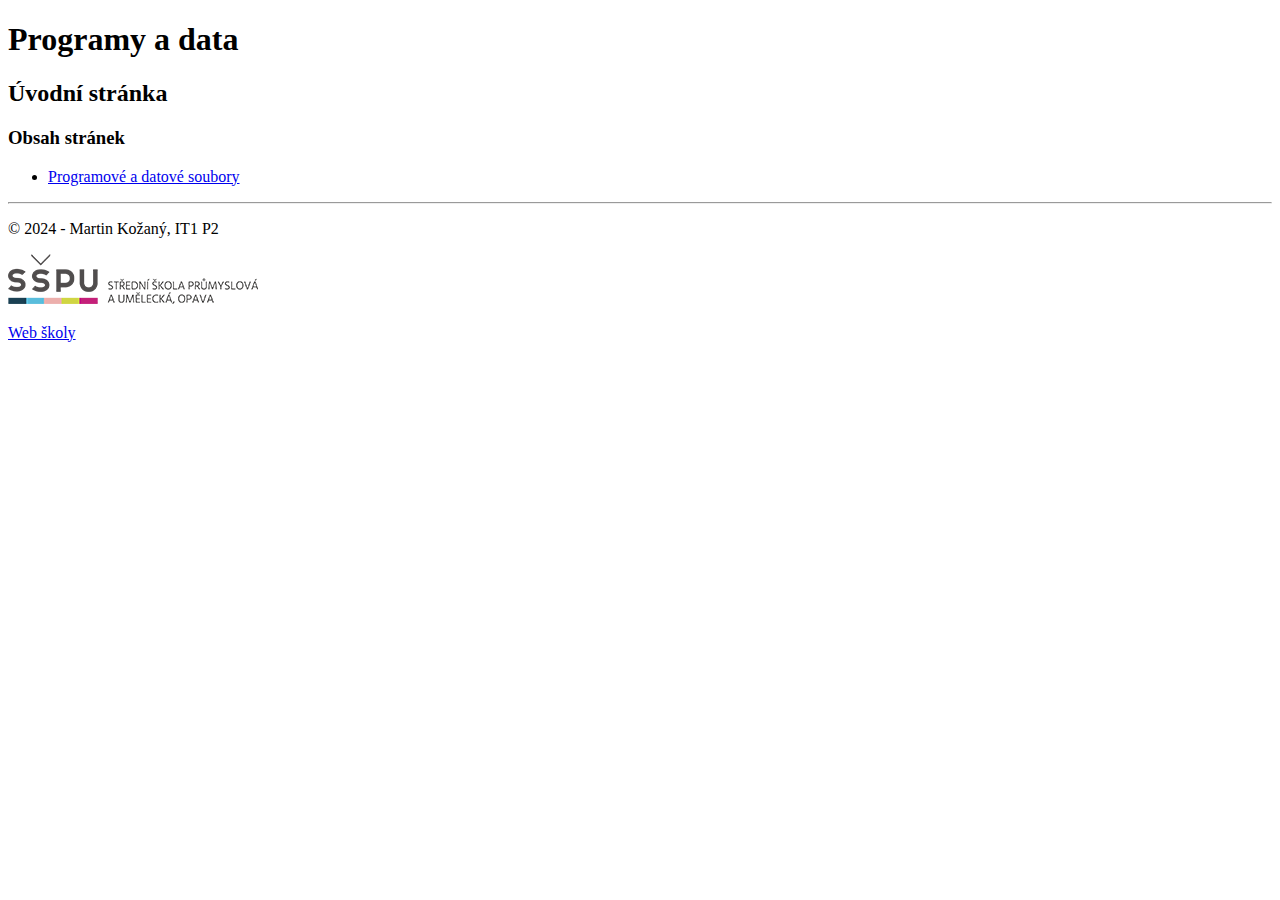
==== index.html @ b2090f3c "oprava zapati" ====
<!DOCTYPE html>
<html lang="cs">
  <head>
    <meta charset="UTF-8" />
    <meta name="viewport" content="width=device-width, initial-scale=1.0" />
    <title>Programy a data | Úvodní stránka</title>
  </head>

  <body>
    <h1>Programy a data</h1>
    <h2>Úvodní stránka</h2>
    <h3>Obsah stránek</h3>
    <ul>
      <li><a href="a/index.html">Programové a datové soubory</a></li>
    </ul>
    <footer>
      <hr />
      <p>&copy; 2024 - Martin Kožaný, IT1 P2</p>
      <p><img src="./img/skola-logo.png" alt="Školní logo" /></p>
      <p><a href="https://www.sspu-opava.cz" target="_blank">Web školy</a></p>
    </footer>
  </body>
</html>
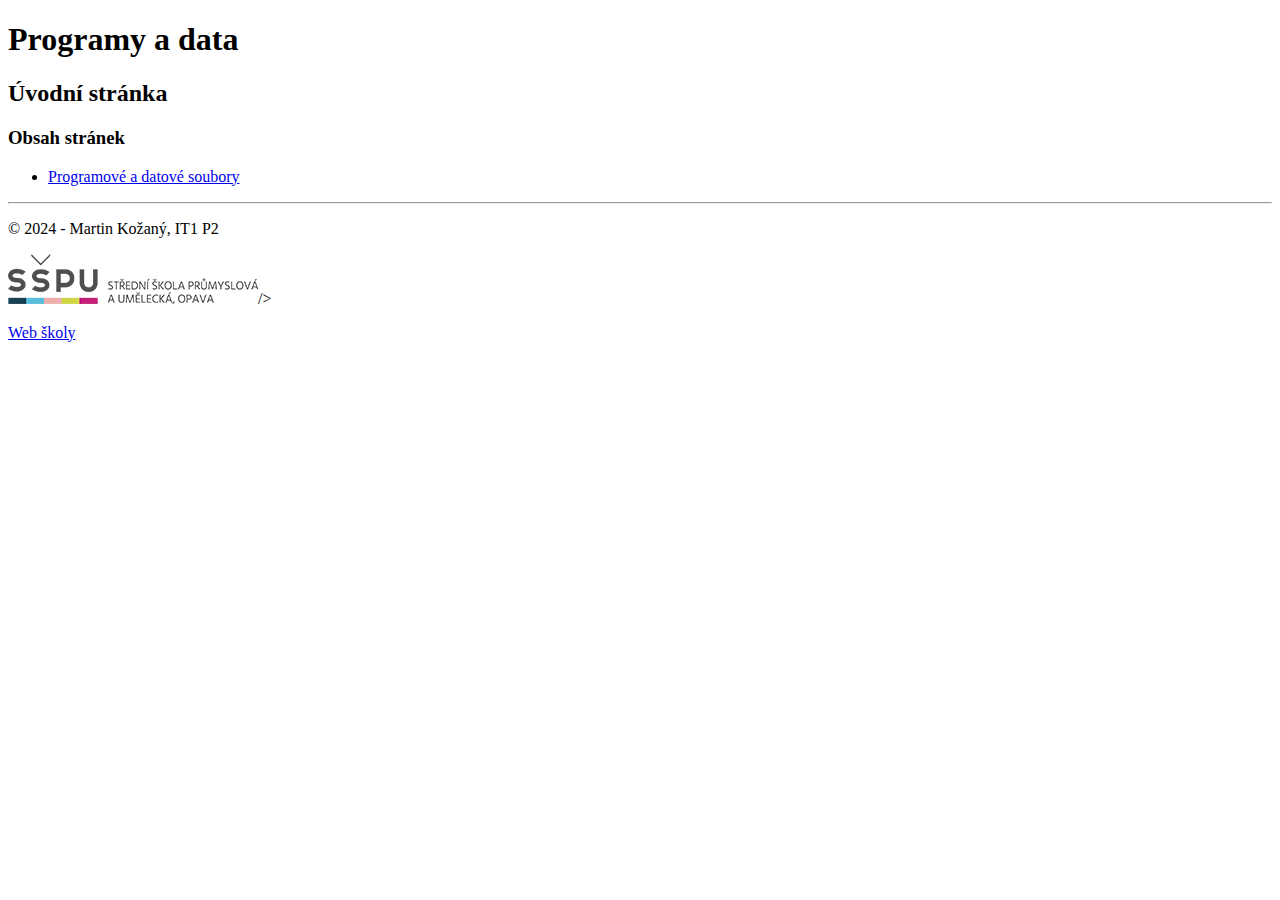
==== commit 54ce6785: "Update index.html" ====
--- a/index.html
+++ b/index.html
@@ -16,7 +16,7 @@
     <footer>
       <hr />
       <p>&copy; 2024 - Martin Kožaný, IT1 P2</p>
-      <p><img src="./img/skola-logo.png" alt="Školní logo" /></p>
+      <p><a href="https://www.sspu-opava.cz" target="_blank"><img src="./img/skola-logo.png" alt="Školní logo" ></a>/></p>
       <p><a href="https://www.sspu-opava.cz" target="_blank">Web školy</a></p>
     </footer>
   </body>
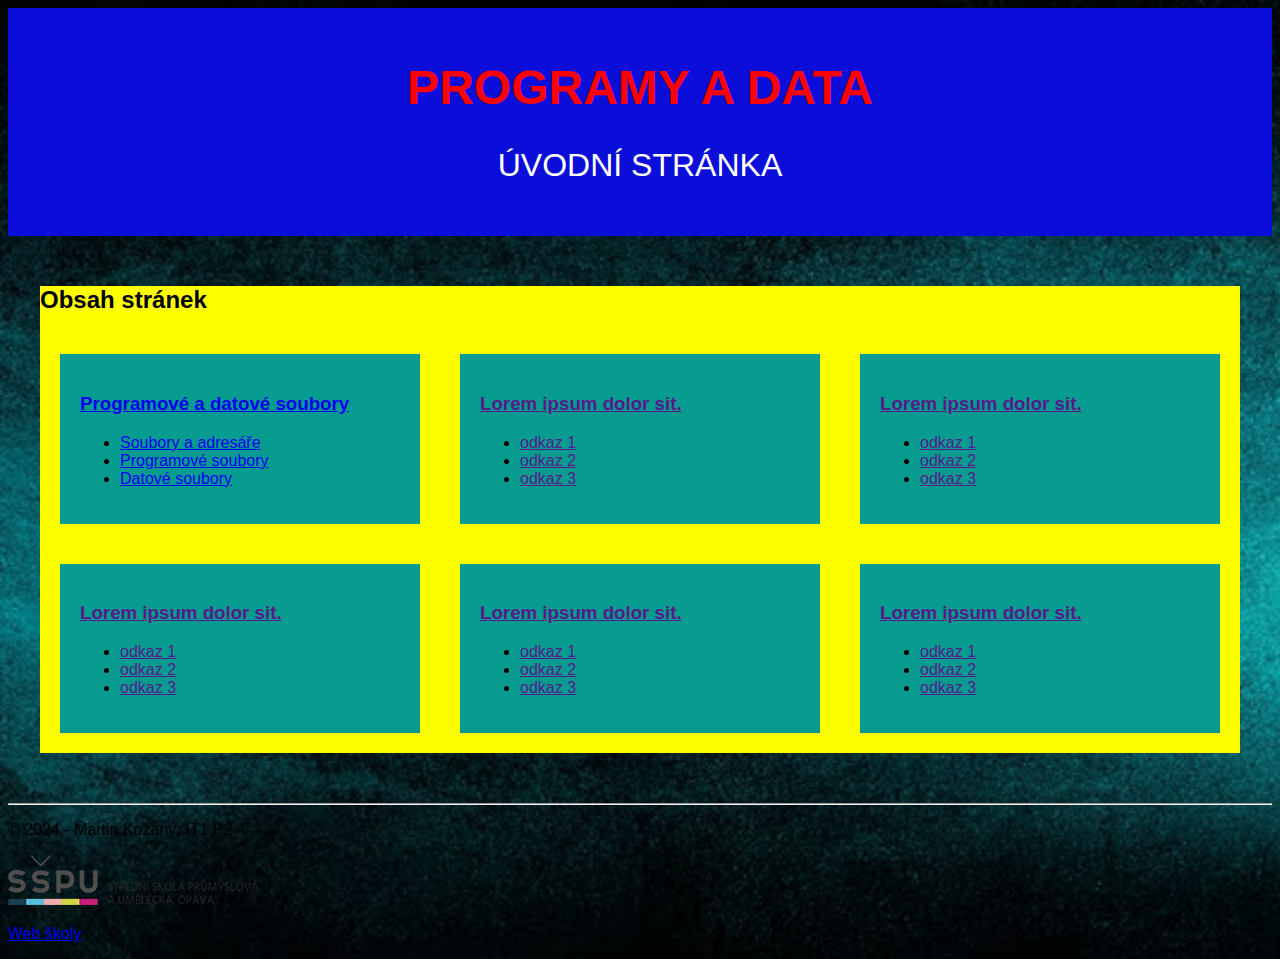
==== commit 6a87a0ad: "hodina 19.12.2024" ====
--- a/index.html
+++ b/index.html
@@ -4,19 +4,79 @@
     <meta charset="UTF-8" />
     <meta name="viewport" content="width=device-width, initial-scale=1.0" />
     <title>Programy a data | Úvodní stránka</title>
+    <link rel="stylesheet" href="./css/uvodni.css" />
   </head>
 
   <body>
-    <h1>Programy a data</h1>
-    <h2>Úvodní stránka</h2>
-    <h3>Obsah stránek</h3>
-    <ul>
-      <li><a href="a/index.html">Programové a datové soubory</a></li>
-    </ul>
+    <header>
+      <h1>Programy a data</h1>
+      <p>Úvodní stránka</p>
+    </header>
+    <main>
+      <h2>Obsah stránek</h2>
+      <div class="flex-container">
+        <div>
+          <h3><a href="./a/index.html">Programové a datové soubory</a></h3>
+          <ul>
+            <li>
+              <a href="a/index.html#soubory-a-adresare">Soubory a adresáře</a>
+            </li>
+            <li>
+              <a href="a/index.html#programove-soubory">Programové soubory</a>
+            </li>
+            <li><a href="a/index.html#datove-soubory">Datové soubory</a></li>
+          </ul>
+        </div>
+        <div>
+          <h3><a href="">Lorem ipsum dolor sit.</a></h3>
+          <ul>
+            <li><a href="">odkaz 1</a></li>
+            <li><a href="">odkaz 2</a></li>
+            <li><a href="">odkaz 3</a></li>
+          </ul>
+        </div>
+        <div>
+          <h3><a href="">Lorem ipsum dolor sit.</a></h3>
+          <ul>
+            <li><a href="">odkaz 1</a></li>
+            <li><a href="">odkaz 2</a></li>
+            <li><a href="">odkaz 3</a></li>
+          </ul>
+        </div>
+        <div>
+          <h3><a href="">Lorem ipsum dolor sit.</a></h3>
+          <ul>
+            <li><a href="">odkaz 1</a></li>
+            <li><a href="">odkaz 2</a></li>
+            <li><a href="">odkaz 3</a></li>
+          </ul>
+        </div>
+        <div>
+          <h3><a href="">Lorem ipsum dolor sit.</a></h3>
+          <ul>
+            <li><a href="">odkaz 1</a></li>
+            <li><a href="">odkaz 2</a></li>
+            <li><a href="">odkaz 3</a></li>
+          </ul>
+        </div>
+        <div>
+          <h3><a href="">Lorem ipsum dolor sit.</a></h3>
+          <ul>
+            <li><a href="">odkaz 1</a></li>
+            <li><a href="">odkaz 2</a></li>
+            <li><a href="">odkaz 3</a></li>
+          </ul>
+        </div>
+      </div>
+    </main>
     <footer>
       <hr />
       <p>&copy; 2024 - Martin Kožaný, IT1 P2</p>
-      <p><a href="https://www.sspu-opava.cz" target="_blank"><img src="./img/skola-logo.png" alt="Školní logo" ></a>/></p>
+      <p>
+        <a href="https://www.sspu-opava.cz" target="_blank"
+          ><img src="./img/skola-logo.png" alt="Školní logo" /></a
+        >/>
+      </p>
       <p><a href="https://www.sspu-opava.cz" target="_blank">Web školy</a></p>
     </footer>
   </body>
--- a/css/uvodni.css
+++ b/css/uvodni.css
@@ -0,0 +1,54 @@
+/* nastaveni tela stranky*/
+h1 {
+  color: red;
+}
+body {
+  font-family: Arial, Helvetica, sans-serif;
+  background-image: url("../img/bgig.png");
+  background-repeat: no-repeat;
+  background-size: cover;
+}
+/* nastaveni zahlavi*/
+header {
+  background-color: #0b0ed8;
+  color: white;
+  text-align: center;
+  text-transform: uppercase;
+  padding: 20px;
+}
+header h1 {
+  font-size: 3em;
+}
+header p {
+  font-size: 2em;
+}
+/* nastaveni hlavni casti */
+main {
+  background-color: yellow;
+  width: 1200px;
+  margin: 50px auto;
+}
+
+/* nastaveni flexboxu */
+.flex-container {
+  display: flex;
+  flex-wrap: wrap;
+}
+.flex-container div{
+  background-color: #089b8f;
+  padding: 20px;
+  margin: 20px;
+  flex: 25%;
+}
+
+/* responsive design */
+@media screen and (max-width: 1200px) {
+  main {
+    width: 90%;
+  }
+
+
+.flex-container{
+  flex-direction: column;
+}
+}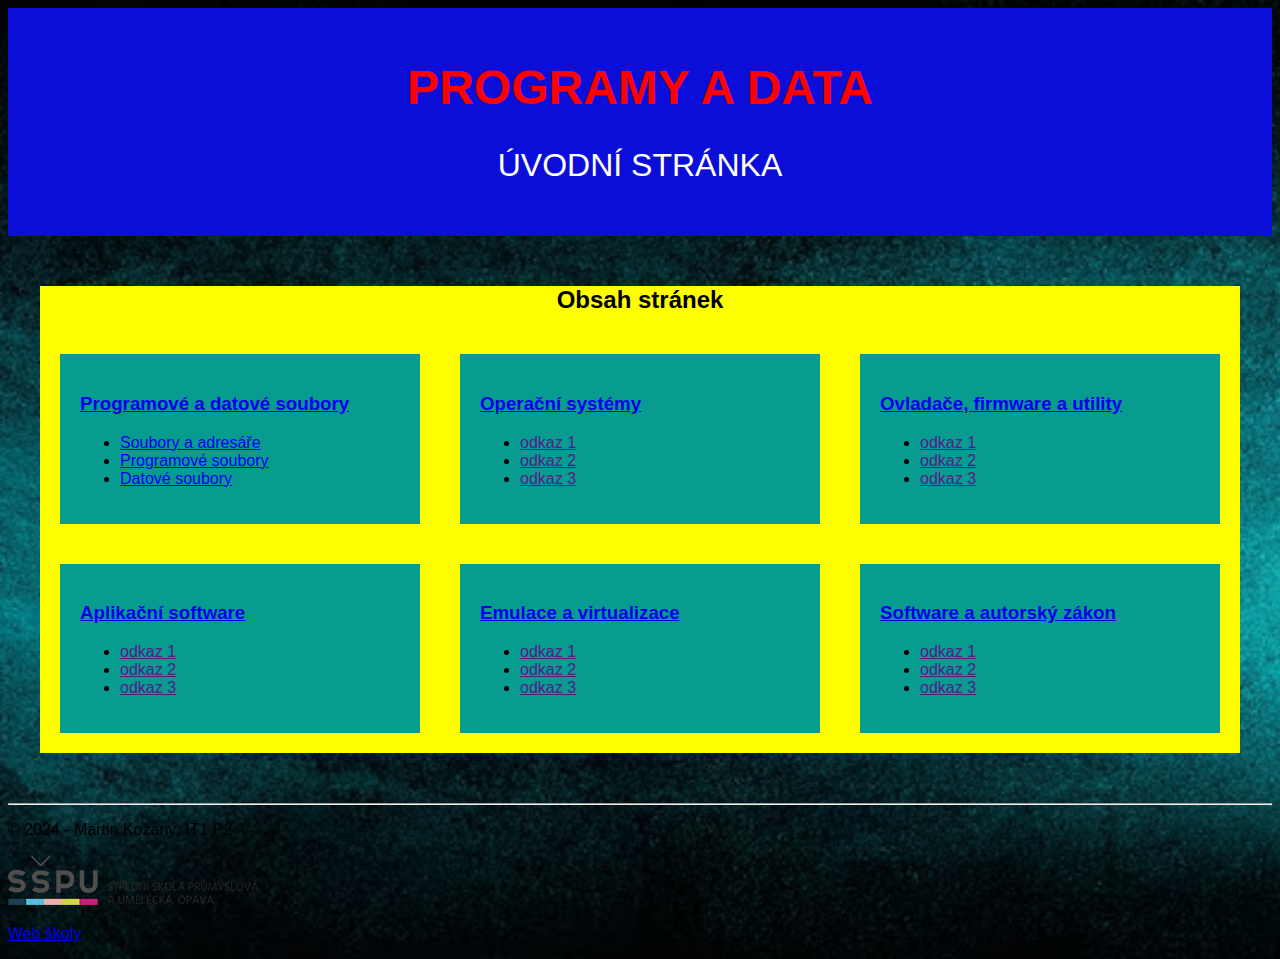
==== commit 795fe7df: "aktualizace 1.1.2025" ====
--- a/index.html
+++ b/index.html
@@ -19,7 +19,7 @@
           <h3><a href="./a/index.html">Programové a datové soubory</a></h3>
           <ul>
             <li>
-              <a href="a/index.html#soubory-a-adresare">Soubory a adresáře</a>
+                <a href="a/index.html#soubory-a-adresare">Soubory a adresáře</a>
             </li>
             <li>
               <a href="a/index.html#programove-soubory">Programové soubory</a>
@@ -28,7 +28,7 @@
           </ul>
         </div>
         <div>
-          <h3><a href="">Lorem ipsum dolor sit.</a></h3>
+          <h3><a href="./b/index.html">Operační systémy</a></h3>
           <ul>
             <li><a href="">odkaz 1</a></li>
             <li><a href="">odkaz 2</a></li>
@@ -36,7 +36,7 @@
           </ul>
         </div>
         <div>
-          <h3><a href="">Lorem ipsum dolor sit.</a></h3>
+          <h3><a href="./c/index.html">Ovladače, firmware a utility</a></h3>
           <ul>
             <li><a href="">odkaz 1</a></li>
             <li><a href="">odkaz 2</a></li>
@@ -44,7 +44,7 @@
           </ul>
         </div>
         <div>
-          <h3><a href="">Lorem ipsum dolor sit.</a></h3>
+          <h3><a href="./d/index.html">Aplikační software</a></h3>
           <ul>
             <li><a href="">odkaz 1</a></li>
             <li><a href="">odkaz 2</a></li>
@@ -52,7 +52,7 @@
           </ul>
         </div>
         <div>
-          <h3><a href="">Lorem ipsum dolor sit.</a></h3>
+          <h3><a href="./h/index.html">Emulace a virtualizace</a></h3>
           <ul>
             <li><a href="">odkaz 1</a></li>
             <li><a href="">odkaz 2</a></li>
@@ -60,7 +60,7 @@
           </ul>
         </div>
         <div>
-          <h3><a href="">Lorem ipsum dolor sit.</a></h3>
+          <h3><a href="./g/index.html">Software a autorský zákon</a></h3>
           <ul>
             <li><a href="">odkaz 1</a></li>
             <li><a href="">odkaz 2</a></li>
@@ -75,7 +75,7 @@
       <p>
         <a href="https://www.sspu-opava.cz" target="_blank"
           ><img src="./img/skola-logo.png" alt="Školní logo" /></a
-        >/>
+        >
       </p>
       <p><a href="https://www.sspu-opava.cz" target="_blank">Web školy</a></p>
     </footer>
--- a/css/uvodni.css
+++ b/css/uvodni.css
@@ -28,7 +28,9 @@
   width: 1200px;
   margin: 50px auto;
 }
-
+h2{
+  text-align: center;
+}
 /* nastaveni flexboxu */
 .flex-container {
   display: flex;
@@ -41,6 +43,10 @@
   flex: 25%;
 }
 
+a:hover{
+  background-color: blue;
+  color: white;
+}
 /* responsive design */
 @media screen and (max-width: 1200px) {
   main {
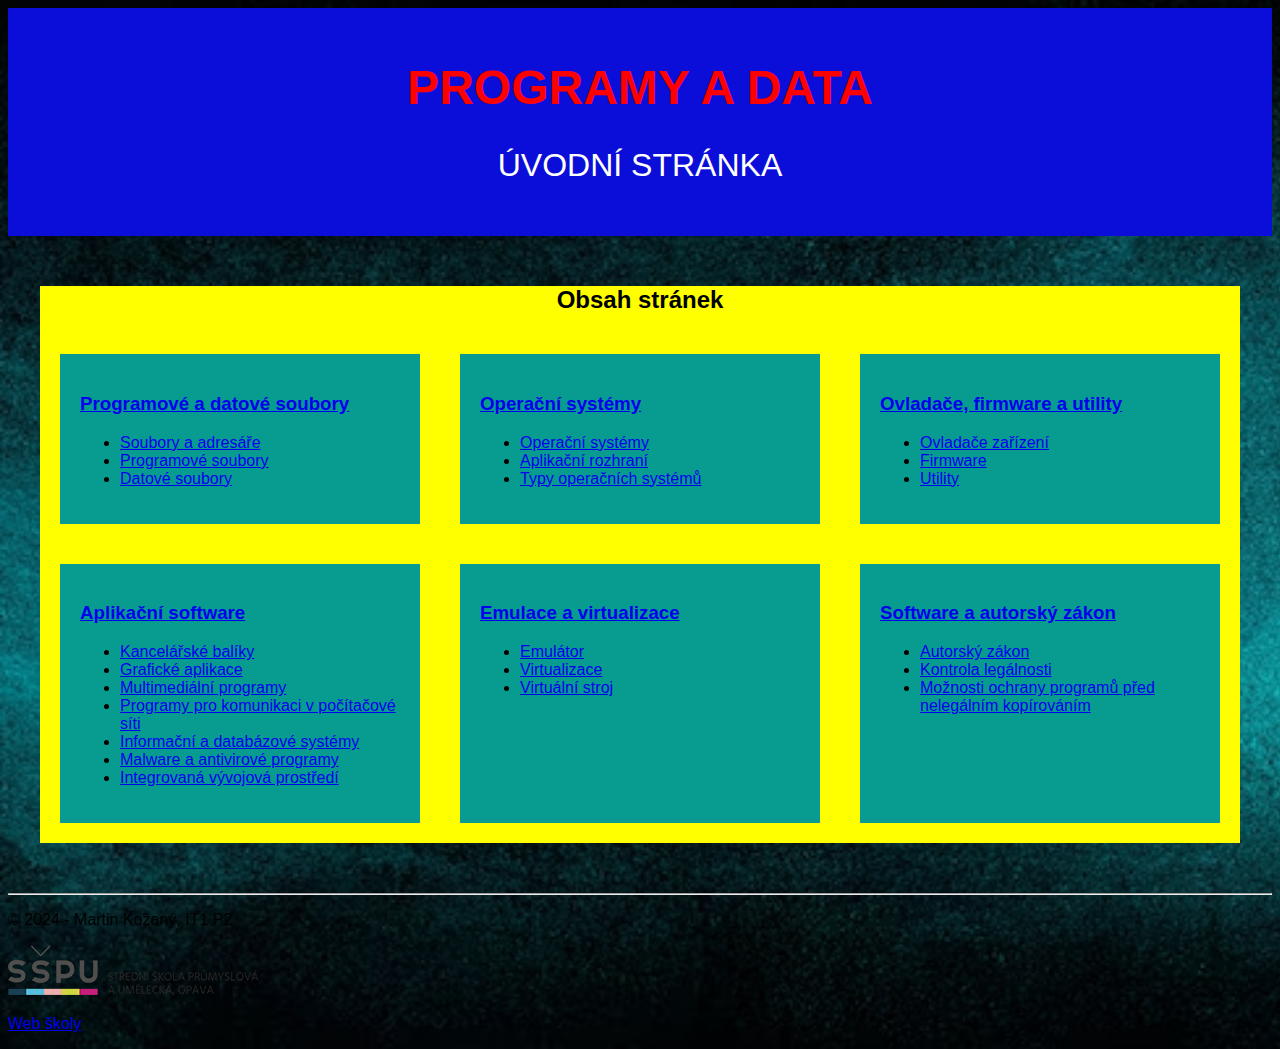
==== commit 1556087b: "odkazy" ====
--- a/index.html
+++ b/index.html
@@ -19,7 +19,7 @@
           <h3><a href="./a/index.html">Programové a datové soubory</a></h3>
           <ul>
             <li>
-                <a href="a/index.html#soubory-a-adresare">Soubory a adresáře</a>
+              <a href="a/index.html#soubory-a-adresare">Soubory a adresáře</a>
             </li>
             <li>
               <a href="a/index.html#programove-soubory">Programové soubory</a>
@@ -30,41 +30,90 @@
         <div>
           <h3><a href="./b/index.html">Operační systémy</a></h3>
           <ul>
-            <li><a href="">odkaz 1</a></li>
-            <li><a href="">odkaz 2</a></li>
-            <li><a href="">odkaz 3</a></li>
+            <li>
+              <a href="./b/index.html#operacni-systemy">Operační systémy</a>
+            </li>
+            <li>
+              <a href="./b/index.html#aplikacni-rozhrani">Aplikační rozhraní</a>
+            </li>
+            <li>
+              <a href="./b/index.html#typy-operacnich-systemu"
+                >Typy operačních systémů</a
+              >
+            </li>
           </ul>
         </div>
         <div>
           <h3><a href="./c/index.html">Ovladače, firmware a utility</a></h3>
           <ul>
-            <li><a href="">odkaz 1</a></li>
-            <li><a href="">odkaz 2</a></li>
-            <li><a href="">odkaz 3</a></li>
+            <li>
+              <a href="./c/index.html#ovladace-zarizeni">Ovladače zařízení</a>
+            </li>
+            <li><a href="./c/index.html#firmware">Firmware</a></li>
+            <li><a href="./c/index.html#utility">Utility</a></li>
           </ul>
         </div>
         <div>
           <h3><a href="./d/index.html">Aplikační software</a></h3>
           <ul>
-            <li><a href="">odkaz 1</a></li>
-            <li><a href="">odkaz 2</a></li>
-            <li><a href="">odkaz 3</a></li>
+            <li>
+              <a href="./d/index.html#kancelarske-baliky">Kancelářské balíky</a>
+            </li>
+            <li>
+              <a href="./d/index.html#graficke-aplikace">Grafické aplikace</a>
+            </li>
+            <li>
+              <a href="./d/index.html#multimedialni-programy"
+                >Multimediální programy</a
+              >
+            </li>
+            <li>
+              <a href="./d/index.html#programy-pro-komunikaci-v-pocitacove-siti"
+                >Programy pro komunikaci v počítačové síti</a
+              >
+            </li>
+            <li>
+              <a href="./d/index.html#informacni-a-databazove-systemy"
+                >Informační a databázové systémy</a
+              >
+            </li>
+            <li>
+              <a href="./d/index.html#malware-a-antivirove-programy"
+                >Malware a antivirové programy</a
+              >
+            </li>
+            <li>
+              <a href="./d/index.html#integrovana-vyvojova-prostredi"
+                >Integrovaná vývojová prostředí</a
+              >
+            </li>
           </ul>
         </div>
         <div>
           <h3><a href="./h/index.html">Emulace a virtualizace</a></h3>
           <ul>
-            <li><a href="">odkaz 1</a></li>
-            <li><a href="">odkaz 2</a></li>
-            <li><a href="">odkaz 3</a></li>
+            <li><a href="./h/index.html#emulator">Emulátor</a></li>
+            <li><a href="./h/index.html#virtualizace">Virtualizace</a></li>
+            <li>
+              <a href="./h/index.html#virtualni-stroj">Virtuální stroj</a>
+            </li>
           </ul>
         </div>
         <div>
           <h3><a href="./g/index.html">Software a autorský zákon</a></h3>
           <ul>
-            <li><a href="">odkaz 1</a></li>
-            <li><a href="">odkaz 2</a></li>
-            <li><a href="">odkaz 3</a></li>
+            <li><a href="./g/index.html#autorsky-zakon">Autorský zákon</a></li>
+            <li>
+              <a href="./g/index.html#kontrola-legalnosti"
+                >Kontrola legálnosti</a
+              >
+            </li>
+            <li>
+              <a
+                href="./g/index.html#moznosti-ochrany-pred-nelegalnim-kopirovanim"
+                >Možnosti ochrany programů před nelegálním kopírováním</a
+              >
+            </li>
           </ul>
         </div>
       </div>
@@ -74,8 +123,8 @@
       <p>&copy; 2024 - Martin Kožaný, IT1 P2</p>
       <p>
         <a href="https://www.sspu-opava.cz" target="_blank"
-          ><img src="./img/skola-logo.png" alt="Školní logo" /></a
-        >
+          ><img src="./img/skola-logo.png" alt="Školní logo"
+        /></a>
       </p>
       <p><a href="https://www.sspu-opava.cz" target="_blank">Web školy</a></p>
     </footer>
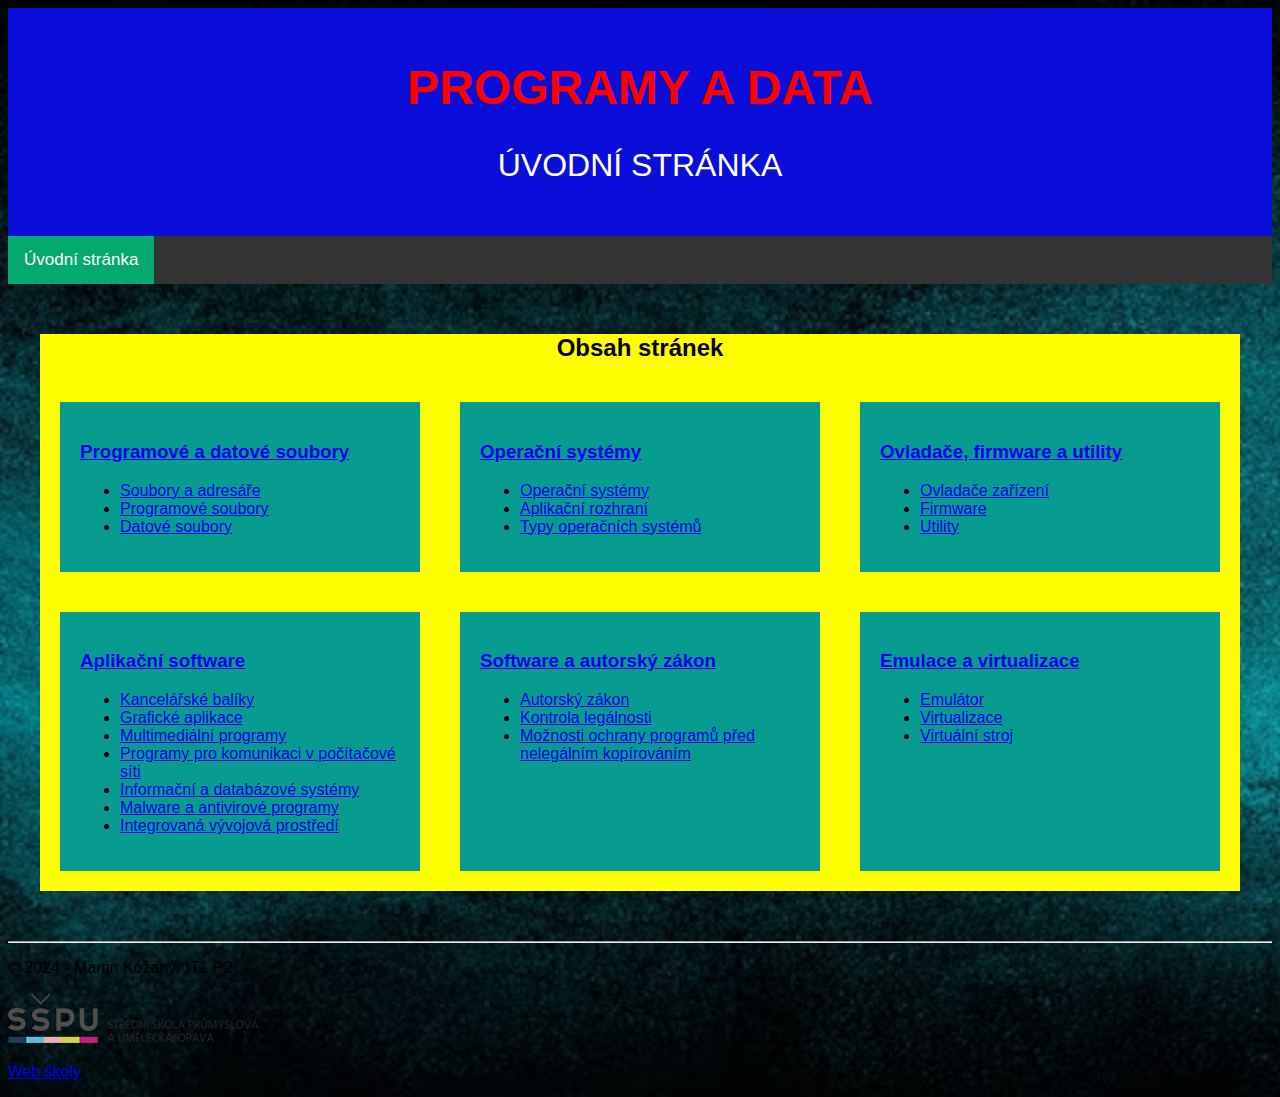
==== commit 85ed9e67: "Add files via upload" ====
--- a/index.html
+++ b/index.html
@@ -12,6 +12,9 @@
       <h1>Programy a data</h1>
       <p>Úvodní stránka</p>
     </header>
+    <nav class="topnav">
+      <a class="active" href="./index.html">Úvodní stránka</a>
+    </nav>
     <main>
       <h2>Obsah stránek</h2>
       <div class="flex-container">
@@ -89,16 +92,7 @@
             </li>
           </ul>
         </div>
-        <div>
-          <h3><a href="./h/index.html">Emulace a virtualizace</a></h3>
-          <ul>
-            <li><a href="./h/index.html#emulator">Emulátor</a></li>
-            <li><a href="./h/index.html#virtualizace">Virtualizace</a></li>
-            <li>
-              <a href="./h/index.html#virtualni-stroj">Virtuální stroj</a>
-            </li>
-          </ul>
-        </div>
+
         <div>
           <h3><a href="./g/index.html">Software a autorský zákon</a></h3>
           <ul>
@@ -116,6 +110,16 @@
             </li>
           </ul>
         </div>
+        <div>
+          <h3><a href="./h/index.html">Emulace a virtualizace</a></h3>
+          <ul>
+            <li><a href="./h/index.html#emulator">Emulátor</a></li>
+            <li><a href="./h/index.html#virtualizace">Virtualizace</a></li>
+            <li>
+              <a href="./h/index.html#virtualni-stroj">Virtuální stroj</a>
+            </li>
+          </ul>
+        </div>
       </div>
     </main>
     <footer>
--- a/css/uvodni.css
+++ b/css/uvodni.css
@@ -28,7 +28,7 @@
   width: 1200px;
   margin: 50px auto;
 }
-h2{
+h2 {
   text-align: center;
 }
 /* nastaveni flexboxu */
@@ -36,15 +36,42 @@
   display: flex;
   flex-wrap: wrap;
 }
-.flex-container div{
+.flex-container div {
   background-color: #089b8f;
   padding: 20px;
   margin: 20px;
   flex: 25%;
 }
 
-a:hover{
+a:hover {
   background-color: blue;
+  color: white;
+}
+/* Add a black background color to the top navigation */
+.topnav {
+  background-color: #333;
+  overflow: hidden;
+}
+
+/* Style the links inside the navigation bar */
+.topnav a {
+  float: left;
+  color: #f2f2f2;
+  text-align: center;
+  padding: 14px 16px;
+  text-decoration: none;
+  font-size: 17px;
+}
+
+/* Change the color of links on hover */
+.topnav a:hover {
+  background-color: #ddd;
+  color: black;
+}
+
+/* Add a color to the active/current link */
+.topnav a.active {
+  background-color: #04aa6d;
   color: white;
 }
 /* responsive design */
@@ -53,8 +80,7 @@
     width: 90%;
   }
 
-
-.flex-container{
-  flex-direction: column;
+  .flex-container {
+    flex-direction: column;
+  }
 }
-}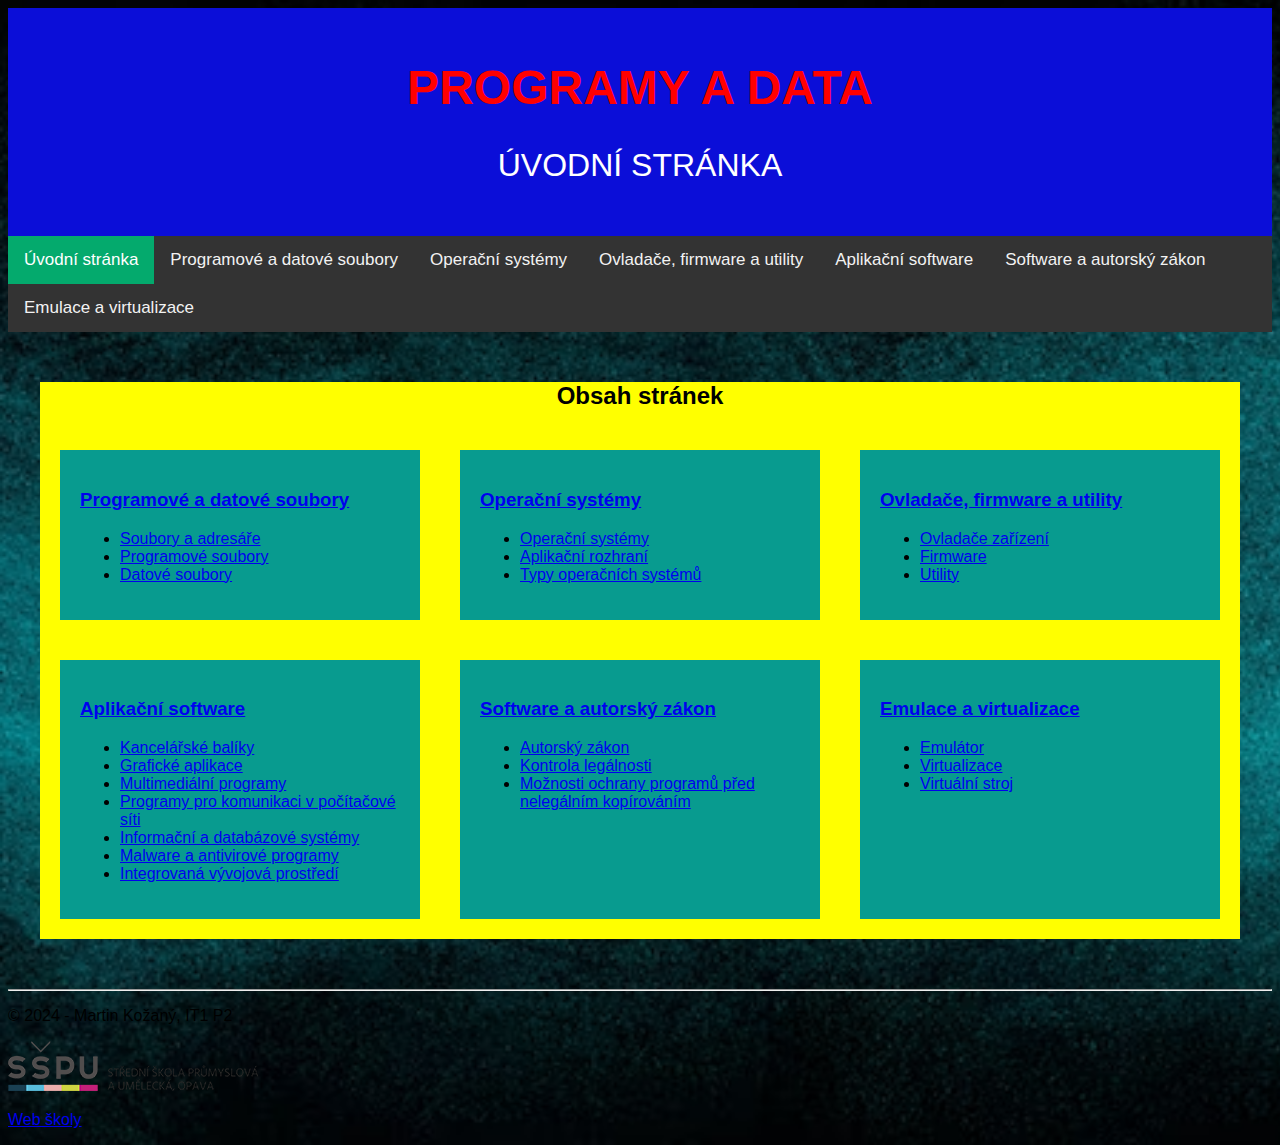
==== commit bdcae5e9: "Add files via upload" ====
--- a/index.html
+++ b/index.html
@@ -14,6 +14,12 @@
     </header>
     <nav class="topnav">
       <a class="active" href="./index.html">Úvodní stránka</a>
+      <a href="./a/index.html">Programové a datové soubory</a>
+      <a href="./b/index.html">Operační systémy</a>
+      <a href="./c/index.html">Ovladače, firmware a utility</a>
+      <a href="./d/index.html">Aplikační software</a>
+      <a href="./g/index.html">Software a autorský zákon</a>
+      <a href="./h/index.html">Emulace a virtualizace</a>
     </nav>
     <main>
       <h2>Obsah stránek</h2>
--- a/css/uvodni.css
+++ b/css/uvodni.css
@@ -1,4 +1,4 @@
-/* nastaveni tela stranky*/
+/* nastavení těla stránky */
 h1 {
   color: red;
 }
@@ -8,7 +8,7 @@
   background-repeat: no-repeat;
   background-size: cover;
 }
-/* nastaveni zahlavi*/
+/* nastavení záhlaví */
 header {
   background-color: #0b0ed8;
   color: white;
@@ -22,7 +22,7 @@
 header p {
   font-size: 2em;
 }
-/* nastaveni hlavni casti */
+/* nastavení hlavní části */
 main {
   background-color: yellow;
   width: 1200px;
@@ -31,7 +31,7 @@
 h2 {
   text-align: center;
 }
-/* nastaveni flexboxu */
+/* nastavení flexboxu */
 .flex-container {
   display: flex;
   flex-wrap: wrap;
@@ -47,13 +47,13 @@
   background-color: blue;
   color: white;
 }
-/* Add a black background color to the top navigation */
+/* Přidání černé barvy pozadí do horní navigace */
 .topnav {
   background-color: #333;
   overflow: hidden;
 }
 
-/* Style the links inside the navigation bar */
+/* Stylování odkazů uvnitř navigačního panelu */
 .topnav a {
   float: left;
   color: #f2f2f2;
@@ -63,18 +63,18 @@
   font-size: 17px;
 }
 
-/* Change the color of links on hover */
+/* Změna barvy odkazů při najetí myší */
 .topnav a:hover {
   background-color: #ddd;
   color: black;
 }
 
-/* Add a color to the active/current link */
+/* Přidání barvy aktivnímu/aktuálnímu odkazu */
 .topnav a.active {
   background-color: #04aa6d;
   color: white;
 }
-/* responsive design */
+/* responzivní design */
 @media screen and (max-width: 1200px) {
   main {
     width: 90%;
